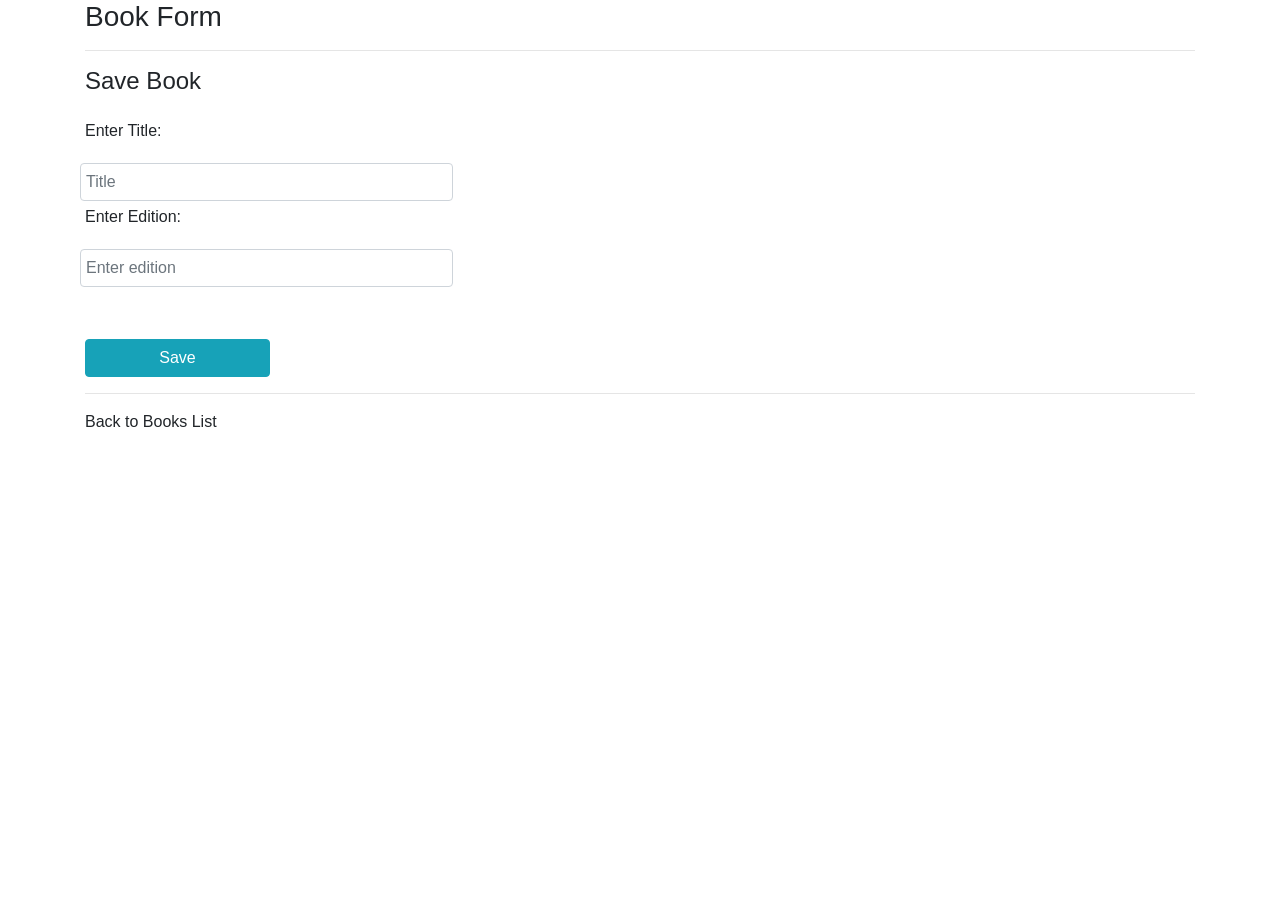
==== src/main/resources/templates/category/book-form.html @ ba0b8282 "first" ====
<!DOCTYPE HTML>
<html lang="en" xmlns:th="http://www.thymeleaf.org">

<head>
  <!-- Required meta tags -->
  <meta charset="utf-8">
  <meta name="viewport" content="width=device-width, initial-scale=1, shrink-to-fit=no">

  <!-- Bootstrap CSS -->
  <link rel="stylesheet" href="https://stackpath.bootstrapcdn.com/bootstrap/4.2.1/css/bootstrap.min.css" integrity="sha384-GJzZqFGwb1QTTN6wy59ffF1BuGJpLSa9DkKMp0DgiMDm4iYMj70gZWKYbI706tWS" crossorigin="anonymous">

  <title>Save Book</title>
</head>

<body>

<div class="container">

  <h3>Book Form</h3>
  <hr>

  <p class="h4 mb-4">Save Book</p>

  <form action="#" th:action="@{/categories/save-book(categoryId=${category.id})}"
        th:object="${book}" method="POST">

    <input type="hidden" th:field="*{id}" />

    <p> Enter Title:</p>
    <div class="form-row py-1">
      <input type="text" th:field="*{title}"
             class="form-control  col-4" placeholder="Title" th:errorClass="is-invalid" required oninvalid="InvalidMsg(this);"
             oninput="InvalidMsg(this);">
      <div th:if="${#fields.hasErrors('title')}" th:errors="*{title}" class="invalid-feedback"></div>
    </div>

    <p> Enter Edition:</p>
    <div class="form-row py-1">
      <input type="text" class="form-control mb-4 col-4" name="edition" th:value="*{edition}"
             placeholder="Enter edition" th:errorClass="is-invalid" required oninvalid="InvalidMsg(this);"
             oninput="InvalidMsg(this);">

      <div th:if="${#fields.hasErrors('edition')}" th:errors="*{edition}" class="invalid-feedback"></div>
    </div>
    <script>
        function InvalidMsg(textbox) {

            if (textbox.value === '') {
                textbox.setCustomValidity
                      ('Entering a valid name or edition is necessary');
            } else if (textbox.validity.typeMismatch) {
                textbox.setCustomValidity
                      ('Please enter a value which is valid!');
            } else {
                textbox.setCustomValidity('');
            }

            return true;
        }
    </script>


    <br>

    <button type="submit" class="btn btn-info col-2">Save</button>

  </form>

  <hr>
  <a th:href="@{/books/list}">Back to Books List</a>

</div>
</body>

</html>
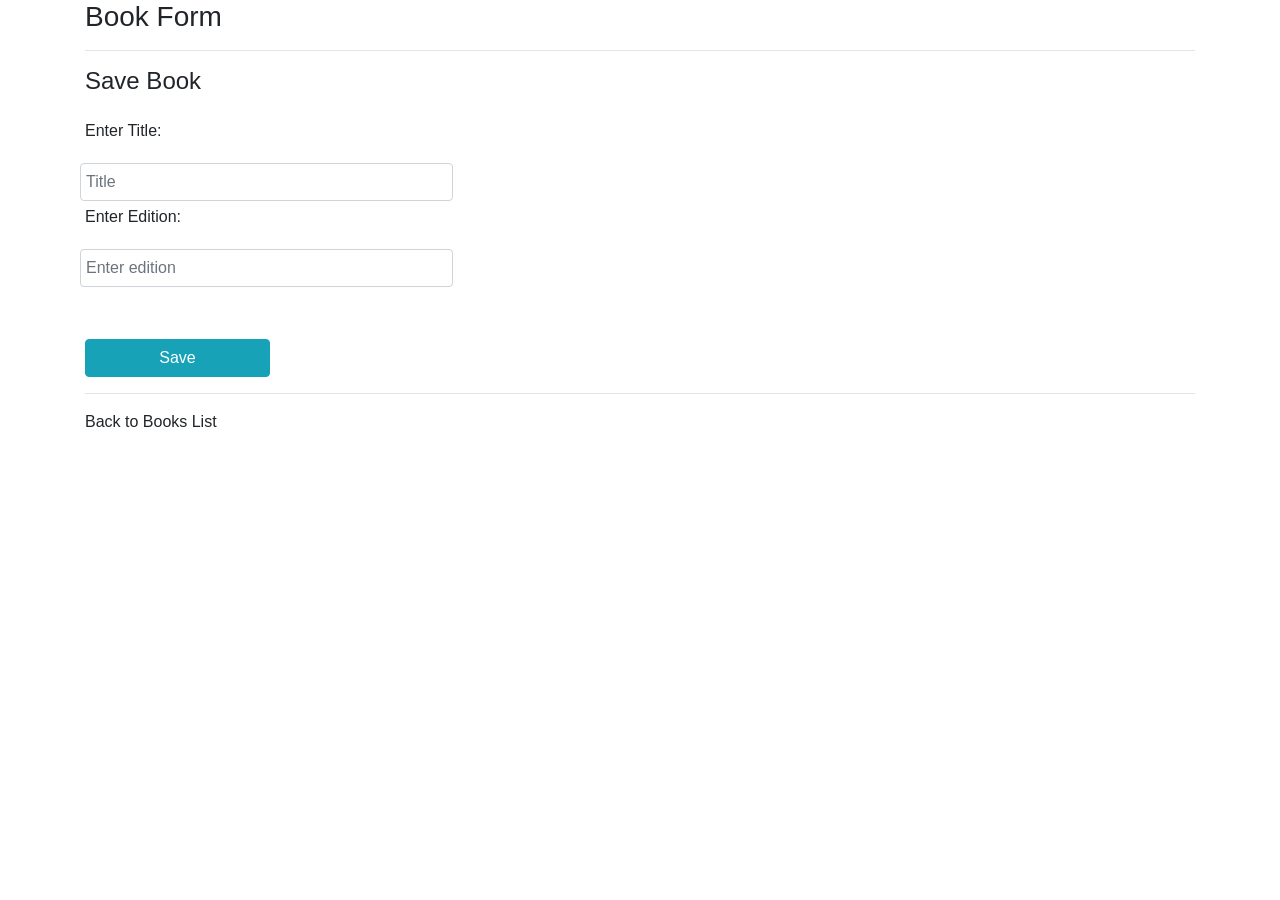
==== commit 88d2a673: "Update book-form.html" ====
--- a/src/main/resources/templates/category/book-form.html
+++ b/src/main/resources/templates/category/book-form.html
@@ -29,35 +29,18 @@
     <p> Enter Title:</p>
     <div class="form-row py-1">
       <input type="text" th:field="*{title}"
-             class="form-control  col-4" placeholder="Title" th:errorClass="is-invalid" required oninvalid="InvalidMsg(this);"
-             oninput="InvalidMsg(this);">
+             class="form-control  col-4" placeholder="Title" th:errorClass="is-invalid" >
       <div th:if="${#fields.hasErrors('title')}" th:errors="*{title}" class="invalid-feedback"></div>
     </div>
 
     <p> Enter Edition:</p>
     <div class="form-row py-1">
       <input type="text" class="form-control mb-4 col-4" name="edition" th:value="*{edition}"
-             placeholder="Enter edition" th:errorClass="is-invalid" required oninvalid="InvalidMsg(this);"
-             oninput="InvalidMsg(this);">
+             placeholder="Enter edition" th:errorClass="is-invalid" >
 
       <div th:if="${#fields.hasErrors('edition')}" th:errors="*{edition}" class="invalid-feedback"></div>
     </div>
-    <script>
-        function InvalidMsg(textbox) {
-
-            if (textbox.value === '') {
-                textbox.setCustomValidity
-                      ('Entering a valid name or edition is necessary');
-            } else if (textbox.validity.typeMismatch) {
-                textbox.setCustomValidity
-                      ('Please enter a value which is valid!');
-            } else {
-                textbox.setCustomValidity('');
-            }
-
-            return true;
-        }
-    </script>
+    
 
 
     <br>
